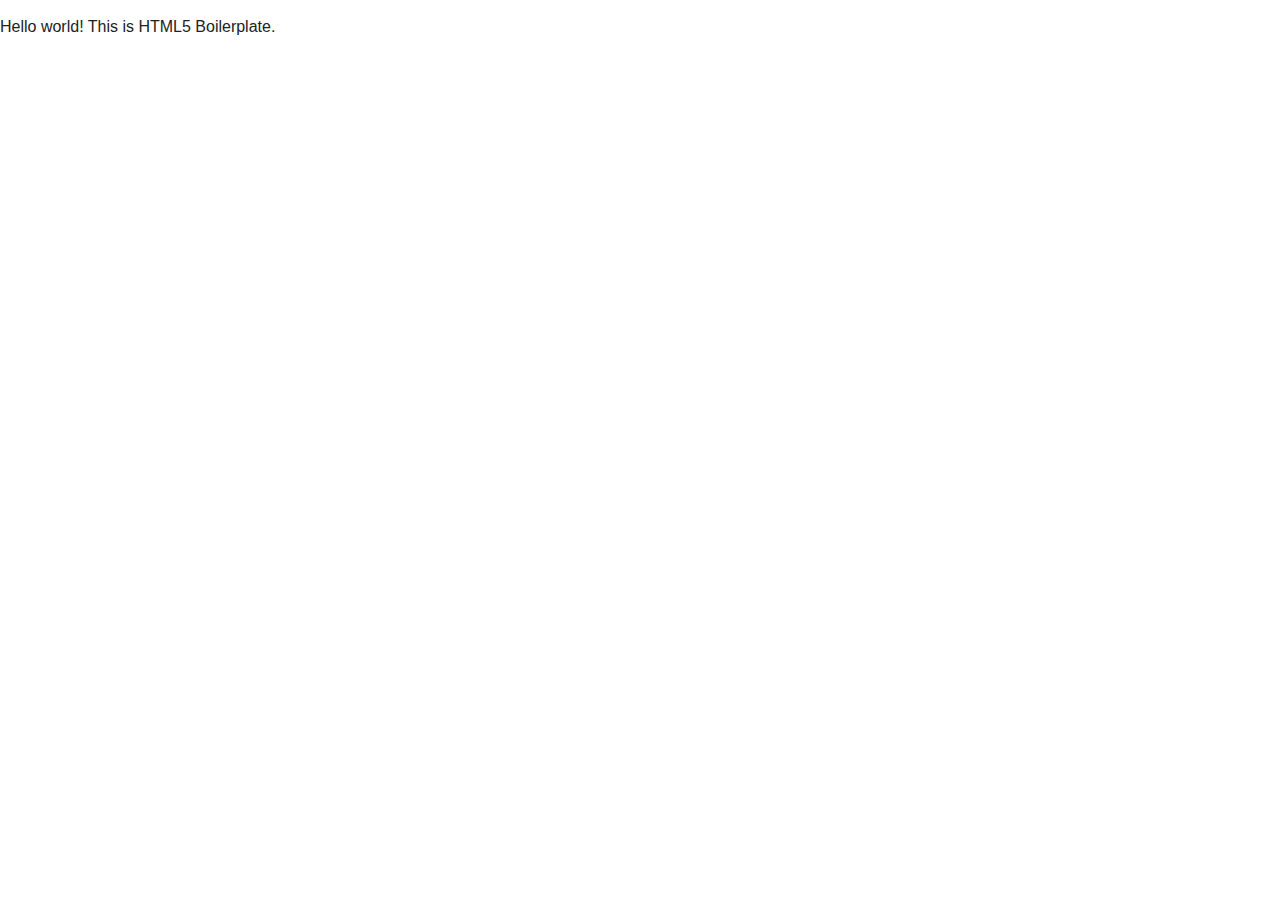
==== week2/fishbowl/index.html @ a4d86d87 "fishbowl init" ====
<!DOCTYPE html>
<!--[if lt IE 7]>      <html class="no-js lt-ie9 lt-ie8 lt-ie7"> <![endif]-->
<!--[if IE 7]>         <html class="no-js lt-ie9 lt-ie8"> <![endif]-->
<!--[if IE 8]>         <html class="no-js lt-ie9"> <![endif]-->
<!--[if gt IE 8]><!--> <html class="no-js"> <!--<![endif]-->
    <head>
        <meta charset="utf-8">
        <meta http-equiv="X-UA-Compatible" content="IE=edge">
        <title></title>
        <meta name="description" content="">
        <meta name="viewport" content="width=device-width, initial-scale=1">

        <!-- Place favicon.ico and apple-touch-icon.png in the root directory -->

        <link rel="stylesheet" href="css/normalize.css">
        <link rel="stylesheet" href="css/main.css">
        <script src="js/vendor/modernizr-2.6.2.min.js"></script>
    </head>
    <body>
        <!--[if lt IE 7]>
            <p class="browsehappy">You are using an <strong>outdated</strong> browser. Please <a href="http://browsehappy.com/">upgrade your browser</a> to improve your experience.</p>
        <![endif]-->

        <!-- Add your site or application content here -->
        <p>Hello world! This is HTML5 Boilerplate.</p>

        <script src="//ajax.googleapis.com/ajax/libs/jquery/1.10.2/jquery.min.js"></script>
        <script>window.jQuery || document.write('<script src="js/vendor/jquery-1.10.2.min.js"><\/script>')</script>
        <script src="js/plugins.js"></script>
        <script src="js/main.js"></script>

        <!-- Google Analytics: change UA-XXXXX-X to be your site's ID. -->
        <script>
            (function(b,o,i,l,e,r){b.GoogleAnalyticsObject=l;b[l]||(b[l]=
            function(){(b[l].q=b[l].q||[]).push(arguments)});b[l].l=+new Date;
            e=o.createElement(i);r=o.getElementsByTagName(i)[0];
            e.src='//www.google-analytics.com/analytics.js';
            r.parentNode.insertBefore(e,r)}(window,document,'script','ga'));
            ga('create','UA-XXXXX-X');ga('send','pageview');
        </script>
    </body>
</html>
---- week2/fishbowl/css/main.css ----
/*! HTML5 Boilerplate v4.3.0 | MIT License | http://h5bp.com/ */

/*
 * What follows is the result of much research on cross-browser styling.
 * Credit left inline and big thanks to Nicolas Gallagher, Jonathan Neal,
 * Kroc Camen, and the H5BP dev community and team.
 */

/* ==========================================================================
   Base styles: opinionated defaults
   ========================================================================== */

html,
button,
input,
select,
textarea {
    color: #222;
}

html {
    font-size: 1em;
    line-height: 1.4;
}

/*
 * Remove text-shadow in selection highlight: h5bp.com/i
 * These selection rule sets have to be separate.
 * Customize the background color to match your design.
 */

::-moz-selection {
    background: #b3d4fc;
    text-shadow: none;
}

::selection {
    background: #b3d4fc;
    text-shadow: none;
}

/*
 * A better looking default horizontal rule
 */

hr {
    display: block;
    height: 1px;
    border: 0;
    border-top: 1px solid #ccc;
    margin: 1em 0;
    padding: 0;
}

/*
 * Remove the gap between images, videos, audio and canvas and the bottom of
 * their containers: h5bp.com/i/440
 */

audio,
canvas,
img,
video {
    vertical-align: middle;
}

/*
 * Remove default fieldset styles.
 */

fieldset {
    border: 0;
    margin: 0;
    padding: 0;
}

/*
 * Allow only vertical resizing of textareas.
 */

textarea {
    resize: vertical;
}

/* ==========================================================================
   Browse Happy prompt
   ========================================================================== */

.browsehappy {
    margin: 0.2em 0;
    background: #ccc;
    color: #000;
    padding: 0.2em 0;
}

/* ==========================================================================
   Author's custom styles
   ========================================================================== */

















/* ==========================================================================
   Helper classes
   ========================================================================== */

/*
 * Image replacement
 */

.ir {
    background-color: transparent;
    border: 0;
    overflow: hidden;
    /* IE 6/7 fallback */
    *text-indent: -9999px;
}

.ir:before {
    content: "";
    display: block;
    width: 0;
    height: 150%;
}

/*
 * Hide from both screenreaders and browsers: h5bp.com/u
 */

.hidden {
    display: none !important;
    visibility: hidden;
}

/*
 * Hide only visually, but have it available for screenreaders: h5bp.com/v
 */

.visuallyhidden {
    border: 0;
    clip: rect(0 0 0 0);
    height: 1px;
    margin: -1px;
    overflow: hidden;
    padding: 0;
    position: absolute;
    width: 1px;
}

/*
 * Extends the .visuallyhidden class to allow the element to be focusable
 * when navigated to via the keyboard: h5bp.com/p
 */

.visuallyhidden.focusable:active,
.visuallyhidden.focusable:focus {
    clip: auto;
    height: auto;
    margin: 0;
    overflow: visible;
    position: static;
    width: auto;
}

/*
 * Hide visually and from screenreaders, but maintain layout
 */

.invisible {
    visibility: hidden;
}

/*
 * Clearfix: contain floats
 *
 * For modern browsers
 * 1. The space content is one way to avoid an Opera bug when the
 *    `contenteditable` attribute is included anywhere else in the document.
 *    Otherwise it causes space to appear at the top and bottom of elements
 *    that receive the `clearfix` class.
 * 2. The use of `table` rather than `block` is only necessary if using
 *    `:before` to contain the top-margins of child elements.
 */

.clearfix:before,
.clearfix:after {
    content: " "; /* 1 */
    display: table; /* 2 */
}

.clearfix:after {
    clear: both;
}

/*
 * For IE 6/7 only
 * Include this rule to trigger hasLayout and contain floats.
 */

.clearfix {
    *zoom: 1;
}

/* ==========================================================================
   EXAMPLE Media Queries for Responsive Design.
   These examples override the primary ('mobile first') styles.
   Modify as content requires.
   ========================================================================== */

@media only screen and (min-width: 35em) {
    /* Style adjustments for viewports that meet the condition */
}

@media print,
       (-o-min-device-pixel-ratio: 5/4),
       (-webkit-min-device-pixel-ratio: 1.25),
       (min-resolution: 120dpi) {
    /* Style adjustments for high resolution devices */
}

/* ==========================================================================
   Print styles.
   Inlined to avoid required HTTP connection: h5bp.com/r
   ========================================================================== */

@media print {
    * {
        background: transparent !important;
        color: #000 !important; /* Black prints faster: h5bp.com/s */
        box-shadow: none !important;
        text-shadow: none !important;
    }

    a,
    a:visited {
        text-decoration: underline;
    }

    a[href]:after {
        content: " (" attr(href) ")";
    }

    abbr[title]:after {
        content: " (" attr(title) ")";
    }

    /*
     * Don't show links for images, or javascript/internal links
     */

    .ir a:after,
    a[href^="javascript:"]:after,
    a[href^="#"]:after {
        content: "";
    }

    pre,
    blockquote {
        border: 1px solid #999;
        page-break-inside: avoid;
    }

    thead {
        display: table-header-group; /* h5bp.com/t */
    }

    tr,
    img {
        page-break-inside: avoid;
    }

    img {
        max-width: 100% !important;
    }

    @page {
        margin: 0.5cm;
    }

    p,
    h2,
    h3 {
        orphans: 3;
        widows: 3;
    }

    h2,
    h3 {
        page-break-after: avoid;
    }
}
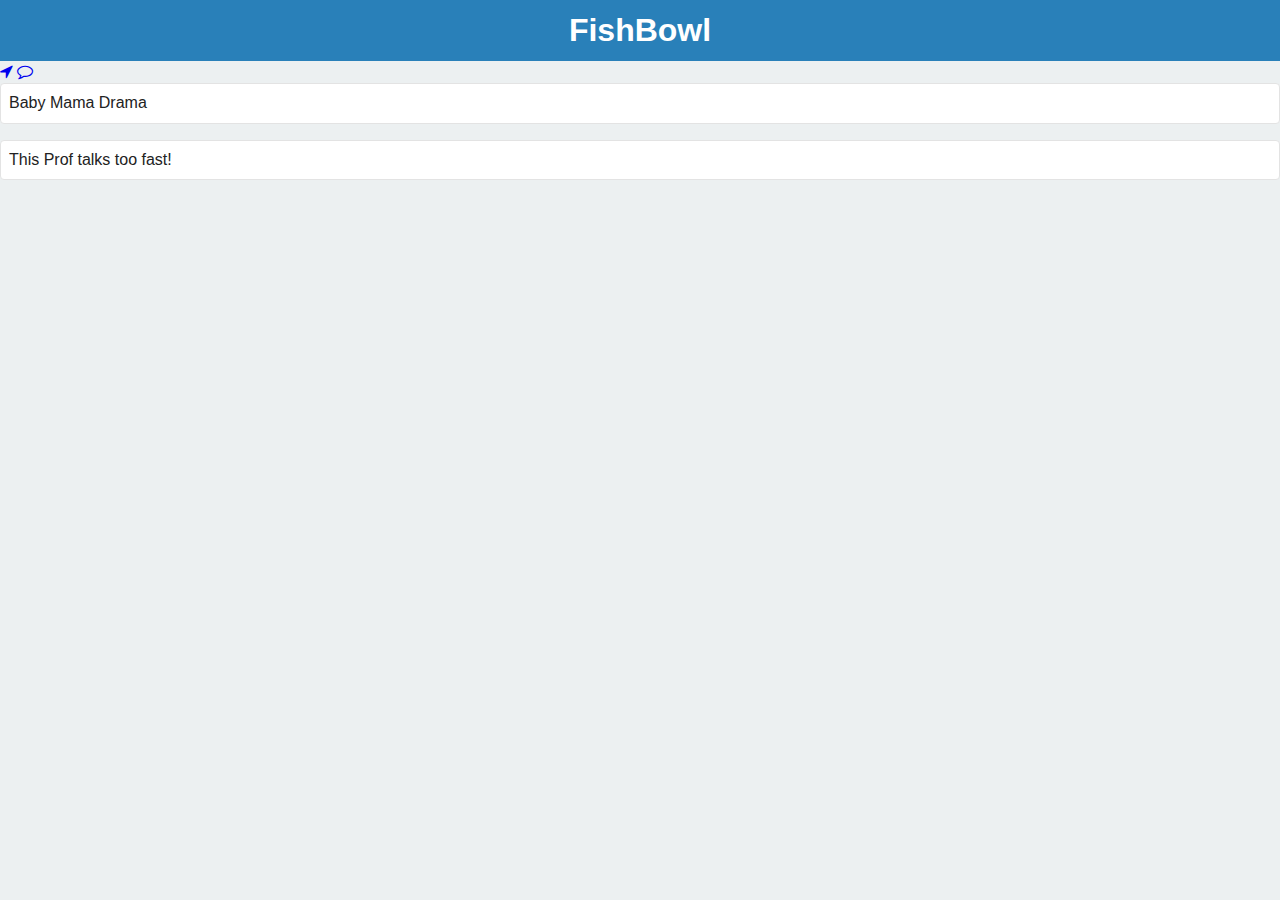
==== commit e1bb3cb7: "Lab FishBowl Design" ====
--- a/week2/fishbowl/index.html
+++ b/week2/fishbowl/index.html
@@ -14,29 +14,32 @@
 
         <link rel="stylesheet" href="css/normalize.css">
         <link rel="stylesheet" href="css/main.css">
+        <link href="https://maxcdn.bootstrapcdn.com/font-awesome/4.2.0/css/font-awesome.min.css" rel="stylesheet">
         <script src="js/vendor/modernizr-2.6.2.min.js"></script>
     </head>
     <body>
-        <!--[if lt IE 7]>
-            <p class="browsehappy">You are using an <strong>outdated</strong> browser. Please <a href="http://browsehappy.com/">upgrade your browser</a> to improve your experience.</p>
-        <![endif]-->
+    	<header>
+        	<h1>FishBowl</h1>
+        </header>
+        <section id = "main-feed">
+        	<div id = "feed-controls">
+            	<a title="Toggle Proximity" class="toggle-button selected" id = "proximity" href="#"><i class = "fa fa-location-arrow"></i></a>
+                <a title="Toggle Public" class="toggle-button" id = "public" href="#"><i class = "fa fa-comment-o"></i></a>
+            </div>
+            <div id="feed">
+            	<ul>
+                	<li>Baby Mama Drama</li>
+                    <li>This Prof talks too fast!</li>
+                </ul>
+            </div>	
+        </section>
+        
 
-        <!-- Add your site or application content here -->
-        <p>Hello world! This is HTML5 Boilerplate.</p>
-
-        <script src="//ajax.googleapis.com/ajax/libs/jquery/1.10.2/jquery.min.js"></script>
+        <script src="https://ajax.googleapis.com/ajax/libs/jquery/1.10.2/jquery.min.js"></script>
         <script>window.jQuery || document.write('<script src="js/vendor/jquery-1.10.2.min.js"><\/script>')</script>
         <script src="js/plugins.js"></script>
         <script src="js/main.js"></script>
 
-        <!-- Google Analytics: change UA-XXXXX-X to be your site's ID. -->
-        <script>
-            (function(b,o,i,l,e,r){b.GoogleAnalyticsObject=l;b[l]||(b[l]=
-            function(){(b[l].q=b[l].q||[]).push(arguments)});b[l].l=+new Date;
-            e=o.createElement(i);r=o.getElementsByTagName(i)[0];
-            e.src='//www.google-analytics.com/analytics.js';
-            r.parentNode.insertBefore(e,r)}(window,document,'script','ga'));
-            ga('create','UA-XXXXX-X');ga('send','pageview');
-        </script>
+       
     </body>
 </html>
--- a/week2/fishbowl/css/main.css
+++ b/week2/fishbowl/css/main.css
@@ -96,10 +96,45 @@
 /* ==========================================================================
    Author's custom styles
    ========================================================================== */
-
-
-
-
+body{
+	background-color: #ecf0f1;
+}
+
+h1, p, ul {
+	margin: 0;
+	padding: 0;	
+}
+
+ul{
+	list-style-type: none;
+}
+
+header{
+	background-color: #2980b9;
+	padding: .5em 0;
+	text-align: center;
+	color: #fff;	
+}
+
+
+
+#main-feed{
+	padding: 1m;	
+}
+
+.toggle-button{
+	dipslay : inline-block;
+	padding: 15px 20px
+	background: #ccc;
+}
+
+#feed li {
+	padding: .5em;
+	margin-bottom: 1em;
+	border: 1px solid #e3e3e3;
+	border-radius: 4px;
+	background: #fff;	
+}
 
 
 
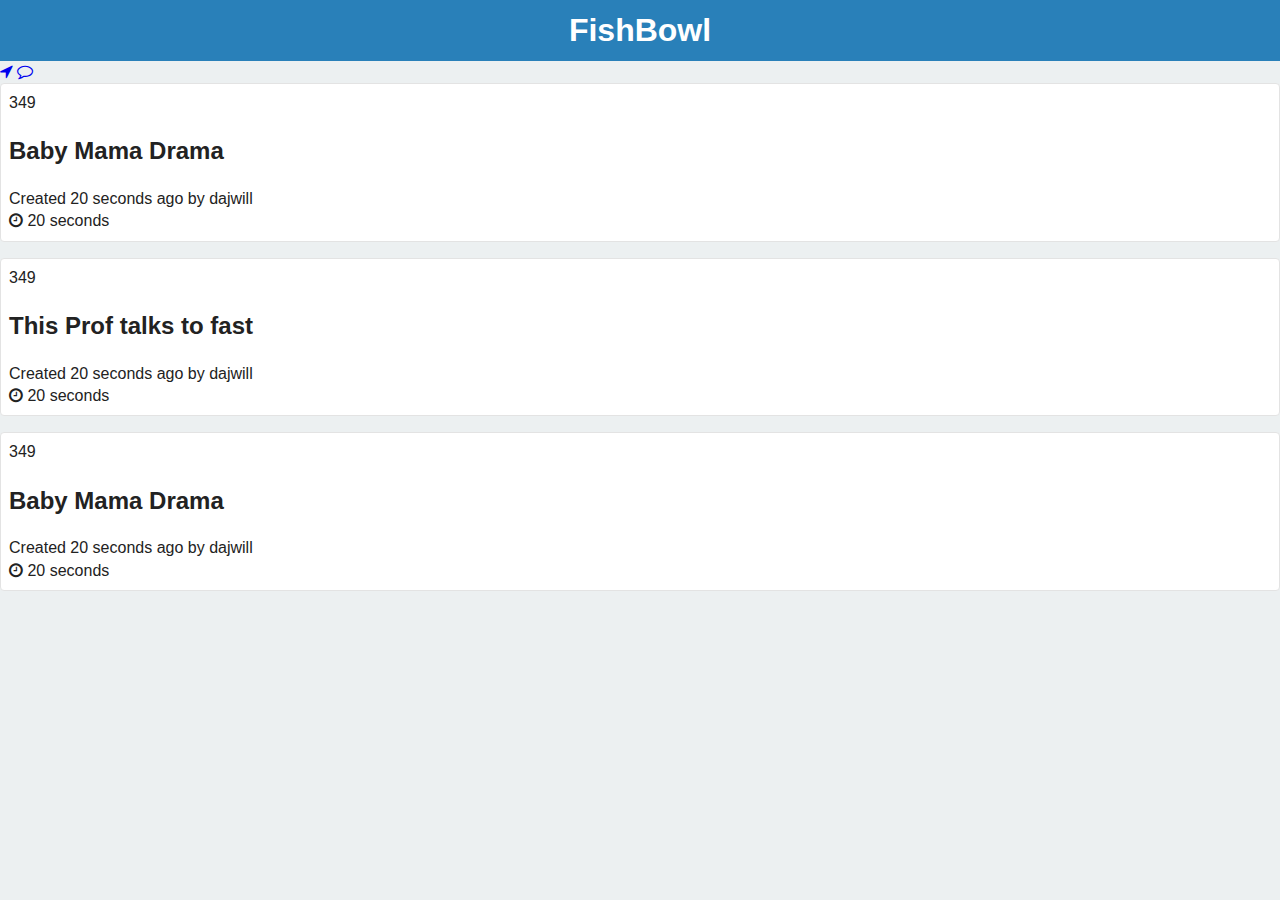
==== commit 85d6f3d3: "final commit" ====
--- a/week2/fishbowl/index.html
+++ b/week2/fishbowl/index.html
@@ -28,8 +28,24 @@
             </div>
             <div id="feed">
             	<ul>
-                	<li>Baby Mama Drama</li>
-                    <li>This Prof talks too fast!</li>
+                    <li>
+                    <p class="user-count">349</p>
+                            <h2>Baby Mama Drama</h2>
+                    <p class="chat-meta"> Created 20 seconds ago by <span class="username">dajwill</span></p>
+                    <p class="countdown alert"><i class="fa fa-clock-o"></i> 20 seconds</p>
+                    </li>
+                    <li>
+                    <p class="user-count">349</p>
+                            <h2>This Prof talks to fast</h2>
+                    <p class="chat-meta"> Created 20 seconds ago by <span class="username">dajwill</span></p>
+                    <p class="countdown"><i class="fa fa-clock-o"></i> 20 seconds</p>
+                    </li>
+                    <li>
+                    <p class="user-count">349</p>
+                            <h2>Baby Mama Drama</h2>
+                    <p class="chat-meta"> Created 20 seconds ago by <span class="username">dajwill</span></p>
+                    <p class="countdown warning"><i class="fa fa-clock-o"></i> 20 seconds</p>
+                    </li>
                 </ul>
             </div>	
         </section>
